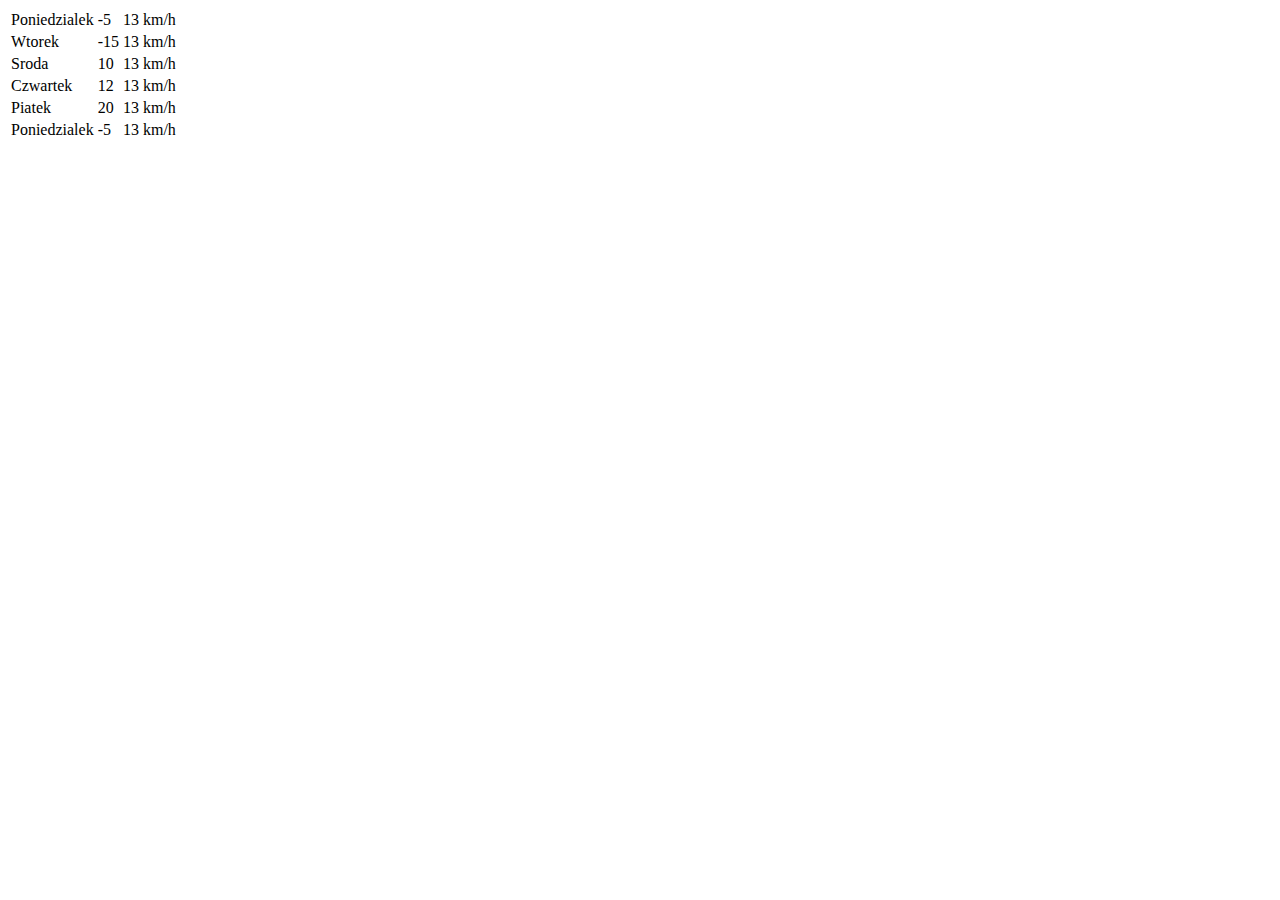
==== projekt/test.html @ b4a21bad "working parse from web and create a list with temp" ====
<html>
<head>
</head>
<body>

<table>
<tr> 
<td id="day">Poniedzialek </td>
<td id="temp">-5</td>
<td id="wiatr">13 km/h</td>
</tr>

<tr> 
<td id="day">Wtorek </td>
<td id="temp">-15</td>
<td id="wiatr">13 km/h</td>

</tr>

<tr> 
<td id="day">Sroda </td>
<td id="temp">10</td>
<td id="wiatr">13 km/h</td>

</tr>

<tr> 
<td id="day">Czwartek </td>
<td id="temp">12</td>
<td id="wiatr">13 km/h</td>

</tr>

<tr> 
<td id="day">Piatek </td>
<td id="temp">20</td>
<td id="wiatr">13 km/h</td>

</tr>

<tr> 
<td id="day">Poniedzialek </td>
<td id="temp">-5</td>
<td id="wiatr">13 km/h</td>

</tr>


</table>
</body>
</html>
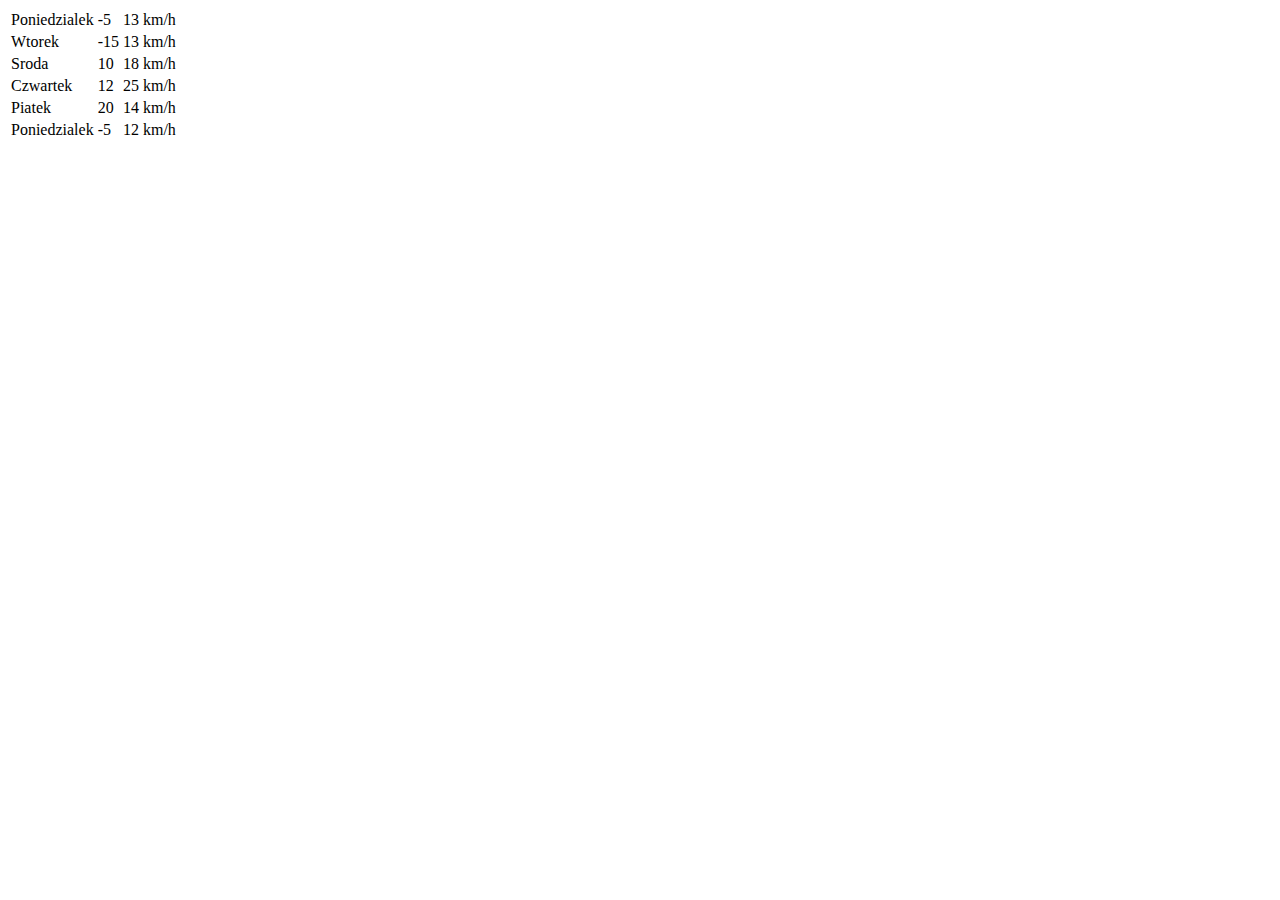
==== commit c7c3ce4f: "edit index.yaws -- show real data from web in URL" ====
--- a/projekt/test.html
+++ b/projekt/test.html
@@ -5,43 +5,43 @@
 
 <table>
 <tr> 
-<td id="day">Poniedzialek </td>
+<td id="day">Poniedzialek</td>
 <td id="temp">-5</td>
-<td id="wiatr">13 km/h</td>
+<td id="wind">13 km/h</td>
 </tr>
 
 <tr> 
-<td id="day">Wtorek </td>
+<td id="day">Wtorek</td>
 <td id="temp">-15</td>
-<td id="wiatr">13 km/h</td>
+<td id="wind">13 km/h</td>
 
 </tr>
 
 <tr> 
-<td id="day">Sroda </td>
+<td id="day">Sroda</td>
 <td id="temp">10</td>
-<td id="wiatr">13 km/h</td>
+<td id="wind">18 km/h</td>
 
 </tr>
 
 <tr> 
-<td id="day">Czwartek </td>
+<td id="day">Czwartek</td>
 <td id="temp">12</td>
-<td id="wiatr">13 km/h</td>
+<td id="wind">25 km/h</td>
 
 </tr>
 
 <tr> 
-<td id="day">Piatek </td>
+<td id="day">Piatek</td>
 <td id="temp">20</td>
-<td id="wiatr">13 km/h</td>
+<td id="wind">14 km/h</td>
 
 </tr>
 
 <tr> 
-<td id="day">Poniedzialek </td>
+<td id="day">Poniedzialek</td>
 <td id="temp">-5</td>
-<td id="wiatr">13 km/h</td>
+<td id="wind">12 km/h</td>
 
 </tr>
 
